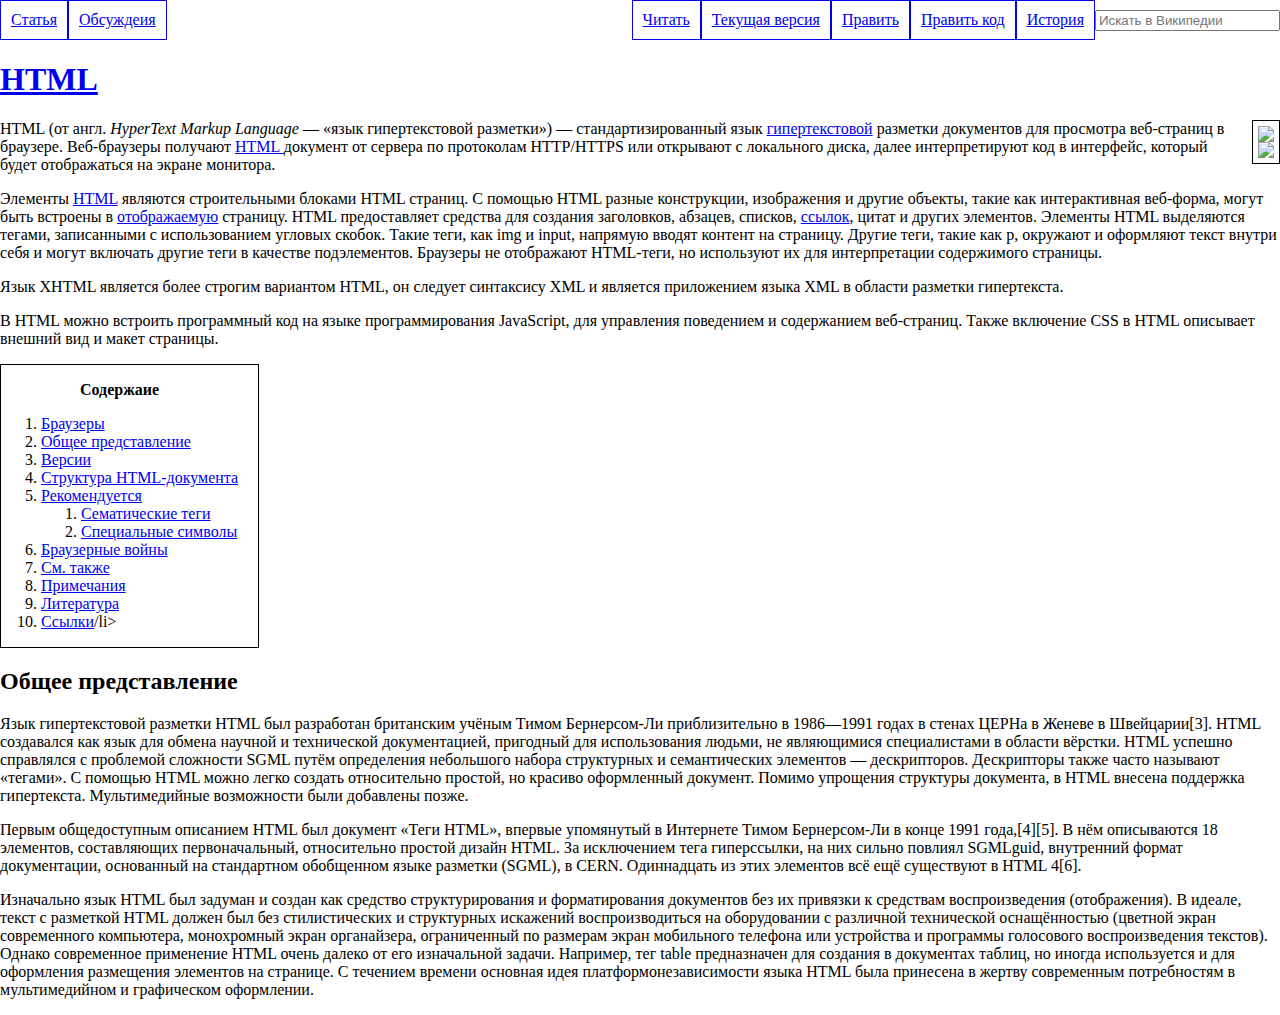
==== index2.html @ 9fc77757 "new" ====
<!DOCTYPE html>
<html lang="ru">

<head>
    <meta charset="UTF-8">
    <meta http-equiv="X-UA-Compatible" content="IE=edge">
    <meta name="viewport" content="width=device-width, initial-scale=1.0">
    <title>task_2</title>
    <link rel="stylesheet" href="static/styles/style.css">
</head>
<!-- teg body is wiki  -->

<body>
    <div class="nav-container">
        <nav>
            <ul>
                <li><a href="#">Статья</a></li>
                <li><a href="#">Обсуждеия </a></li>
            </ul>
        </nav>
        <nav>
            <ul>
                <li><a href="#">Читать</a></li>
                <li><a href="#">Текущая версия</a></li>
                <li><a href="#">Править</a></li>
                <li><a href="#">Править код</a></li>
                <li><a href="#">История</a></li>
                <input type="password" placeholder="Искать в Википедии">
            </ul>

        </nav>
    </div>



    <div>

        <h1><a href="#">HTML</a></h1>

        <div class="img-conteiner">
            <div>
                <img class="logo-html"
                    src="https://upload.wikimedia.org/wikipedia/commons/thumb/6/61/HTML5_logo_and_wordmark.svg/80px-HTML5_logo_and_wordmark.svg.png">
                <img src="https://upload.wikimedia.org/wikipedia/commons/thumb/8/84/HTML.svg/274px-HTML.svg.png">

            </div>
        </div>

        <p> HTML (от англ. <span> HyperText Markup Language </span> — «язык гипертекстовой
            разметки») — стандартизированный язык
            <a href="index.html" target="_blanc">гипертекстовой</a> разметки документов для просмотра веб-страниц в
            браузере. Веб-браузеры получают <a href="https://youtube.com" target="_blanc"> HTML </a> документ от
            сервера по протоколам HTTP/HTTPS или открывают с локального диска, далее интерпретируют код в интерфейс,
            который
            будет отображаться на экране монитора.
        </p>

        <p>Элементы <a href="#">HTML</a> являются строительными блоками HTML страниц. С помощью HTML разные
            конструкции,
            изображения и
            другие объекты, такие как интерактивная веб-форма, могут быть встроены в <a href="#">отображаемую</a>
            страницу.
            HTML
            предоставляет средства для создания заголовков, абзацев, списков, <a href="#">ссылок</a>, цитат и других
            элементов. Элементы
            HTML выделяются тегами, записанными с использованием угловых скобок. Такие теги, как img и input,
            напрямую вводят контент на страницу. Другие теги, такие как
            p, окружают и оформляют текст внутри себя и могут включать другие теги в качестве подэлементов. Браузеры
            не
            отображают HTML-теги, но используют их для интерпретации содержимого страницы.</p>
        <p>Язык XHTML является более строгим вариантом HTML, он следует синтаксису XML и является приложением языка
            XML в
            области разметки гипертекста.</p>
        <p>В HTML можно встроить программный код на языке программирования JavaScript, для управления поведением и
            содержанием веб-страниц. Также включение CSS в HTML описывает внешний вид и макет страницы.</p>

        <div class="list-conteiner">
            <p>Содержаие</p>

            <ol>
                <li><a href="#">Браузеры</a></li>
                <li><a href="#">Общее представление</a></li>
                <li><a href="#">Версии</a></li>
                <li><a href="#">Структура HTML-документа</a></li>
                <li><a href="#">Рекомендуется</a></li>
                <ol>
                    <li><a href="#">Сематические теги</a></li>
                    <li><a href="#">Специальные символы</a></li>
                </ol>
                </li>
                <li><a href="#">Браузерные войны</a></li>
                <li><a href="#">См. также</a></li>
                <li><a href="#">Примечания</a></li>
                <li><a href="#">Литература</a></li>
                <li><a href="#">Ссылки</a>/li>
            </ol>
        </div>


        <h2>Общее представление</h2>
        <p>Язык гипертекстовой разметки HTML был разработан британским учёным Тимом Бернерсом-Ли приблизительно в
            1986—1991
            годах в стенах ЦЕРНа в Женеве в Швейцарии[3]. HTML создавался как язык для обмена научной и технической
            документацией, пригодный для использования людьми, не являющимися специалистами в области вёрстки. HTML
            успешно
            справлялся с проблемой сложности SGML путём определения небольшого набора структурных и семантических
            элементов
            — дескрипторов. Дескрипторы также часто называют «тегами». С помощью HTML можно легко создать
            относительно
            простой, но красиво оформленный документ. Помимо упрощения структуры документа, в HTML внесена поддержка
            гипертекста. Мультимедийные возможности были добавлены позже.</p>
        <p>Первым общедоступным описанием HTML был документ «Теги HTML», впервые упомянутый в Интернете Тимом
            Бернерсом-Ли в
            конце 1991 года,[4][5]. В нём описываются 18 элементов, составляющих первоначальный, относительно
            простой дизайн
            HTML. За исключением тега гиперссылки, на них сильно повлиял SGMLguid, внутренний формат документации,
            основанный на стандартном обобщенном языке разметки (SGML), в CERN. Одиннадцать из этих элементов всё
            ещё
            существуют в HTML 4[6].</p>
        <p>Изначально язык HTML был задуман и создан как средство структурирования и форматирования документов без
            их
            привязки к средствам воспроизведения (отображения). В идеале, текст с разметкой HTML должен был без
            стилистических и структурных искажений воспроизводиться на оборудовании с различной технической
            оснащённостью
            (цветной экран современного компьютера, монохромный экран органайзера, ограниченный по размерам экран
            мобильного
            телефона или устройства и программы голосового воспроизведения текстов). Однако современное применение
            HTML
            очень далеко от его изначальной задачи. Например, тег
            table предназначен для создания в документах таблиц, но иногда используется и для оформления размещения
            элементов
            на странице. С течением времени основная идея платформонезависимости языка HTML была принесена в жертву
            современным потребностям в мультимедийном и графическом оформлении.</p>
    </div>

    </div>
</body>

</html>
---- static/styles/style.css ----
body {
    margin: 0;
    padding: 0;
}

span {
    font-style: italic;
}

/* content */
.list-conteiner {
    display: inline-block;
    border-style: solid;
    border-width: 0.5px;
    padding-right: 20px;

}

.list-conteiner>p {
    text-align: center;
    font-weight: bold;
}

.img-conteiner {
    float: right;
    padding: 5px;
    border-style: solid;
    border-width: 0.5px;
    margin-left: 10px;
}

.img-conteiner>div {
    display: flex;
    align-items: center;
    flex-direction: column;



}

.logo-html {
    max-width: 70px;
}

/* Верхня навигационная панель */
.nav-container {
    display: flex;
    justify-content: space-between;
}

.nav-container>nav>ul {

    display: flex;
    list-style: none;
    align-items: center;
    margin: 0;
    padding: 0;

}

.nav-container>nav>ul>li>a {
    display: block;
    padding: 10px;
    border-style: solid;
    border-width: 0.5px;

}
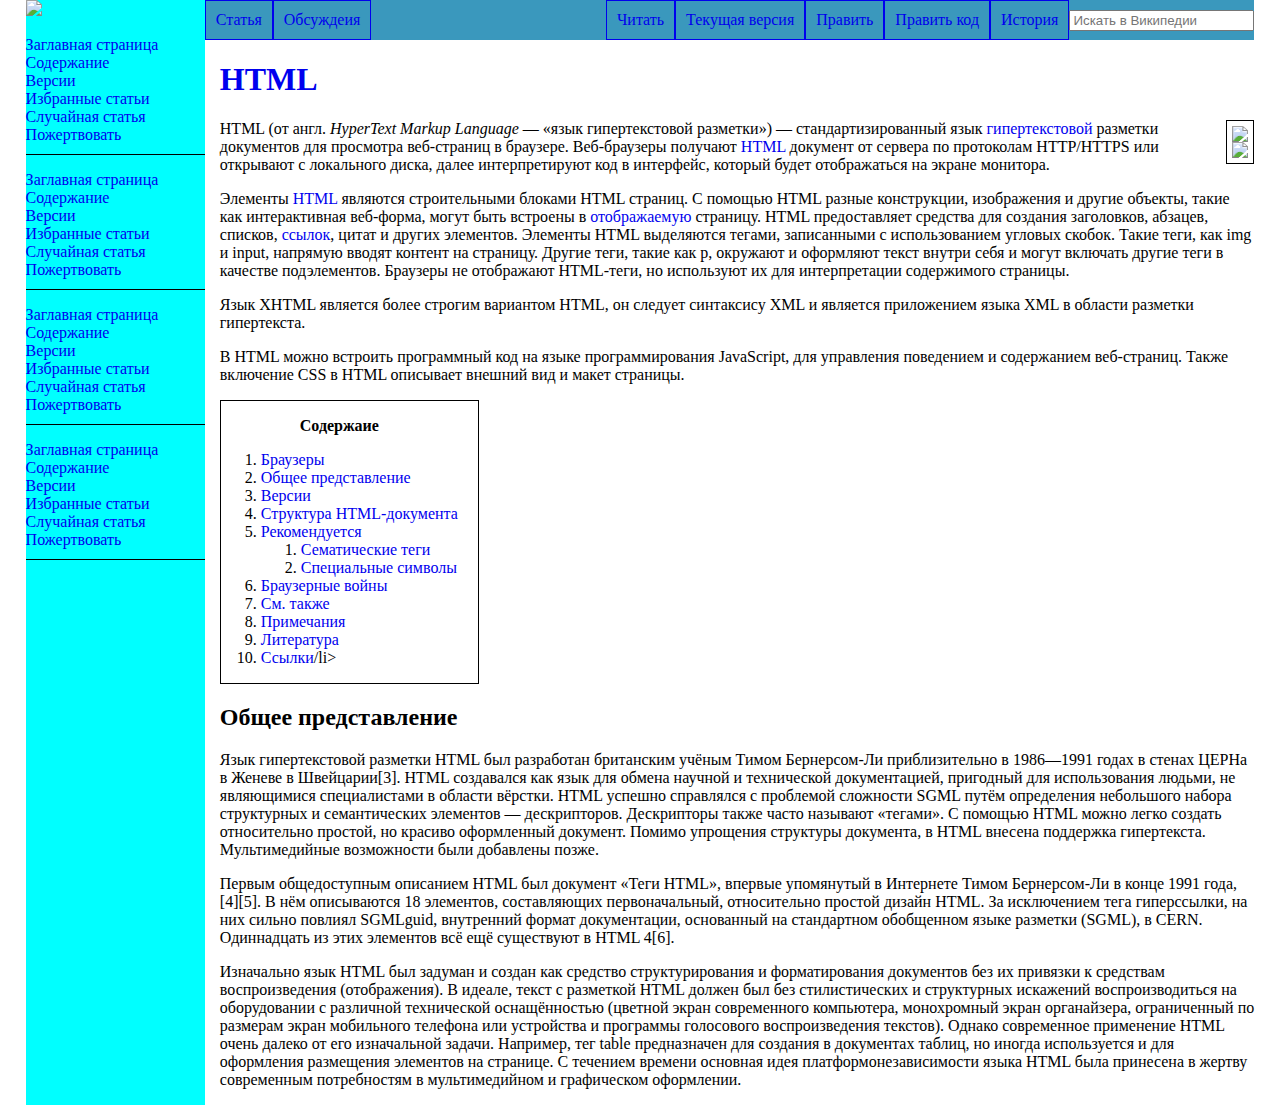
==== commit a4dc6e80: "new" ====
--- a/index2.html
+++ b/index2.html
@@ -7,131 +7,206 @@
     <meta name="viewport" content="width=device-width, initial-scale=1.0">
     <title>task_2</title>
     <link rel="stylesheet" href="static/styles/style.css">
+    <style>
+        a{
+            text-decoration: none;
+        }
+    </style>
 </head>
 <!-- teg body is wiki  -->
 
 <body>
-    <div class="nav-container">
-        <nav>
-            <ul>
-                <li><a href="#">Статья</a></li>
-                <li><a href="#">Обсуждеия </a></li>
-            </ul>
-        </nav>
-        <nav>
-            <ul>
-                <li><a href="#">Читать</a></li>
-                <li><a href="#">Текущая версия</a></li>
-                <li><a href="#">Править</a></li>
-                <li><a href="#">Править код</a></li>
-                <li><a href="#">История</a></li>
-                <input type="password" placeholder="Искать в Википедии">
-            </ul>
-
-        </nav>
-    </div>
-
-
-
-    <div>
-
-        <h1><a href="#">HTML</a></h1>
-
-        <div class="img-conteiner">
-            <div>
-                <img class="logo-html"
-                    src="https://upload.wikimedia.org/wikipedia/commons/thumb/6/61/HTML5_logo_and_wordmark.svg/80px-HTML5_logo_and_wordmark.svg.png">
-                <img src="https://upload.wikimedia.org/wikipedia/commons/thumb/8/84/HTML.svg/274px-HTML.svg.png">
-
+    <div class="page">
+        <div class="header">
+        <div>
+            <img src="https://upload.wikimedia.org/wikipedia/en/thumb/8/80/Wikipedia-logo-v2.svg/1200px-Wikipedia-logo-v2.svg.png">
+        </div>
+            
+
+                <ol>
+                    <li><a href="#">Заглавная страница</a></li>
+                    <li><a href="#">Содержание</a></li>
+                    <li><a href="#">Версии</a></li>
+                    <li><a href="#">Избранные статьи</a></li>
+                    <li><a href="#">Случайная статья</a></li>
+                    <li><a href="#">Пожертвовать</a></li>
+                </ol>
+                <ol>
+                    <li><a href="#">Заглавная страница</a></li>
+                    <li><a href="#">Содержание</a></li>
+                    <li><a href="#">Версии</a></li>
+                    <li><a href="#">Избранные статьи</a></li>
+                    <li><a href="#">Случайная статья</a></li>
+                    <li><a href="#">Пожертвовать</a></li>
+                </ol>
+                <ol>
+                    <li><a href="#">Заглавная страница</a></li>
+                    <li><a href="#">Содержание</a></li>
+                    <li><a href="#">Версии</a></li>
+                    <li><a href="#">Избранные статьи</a></li>
+                    <li><a href="#">Случайная статья</a></li>
+                    <li><a href="#">Пожертвовать</a></li>
+                </ol>
+                <ol>
+                    <li><a href="#">Заглавная страница</a></li>
+                    <li><a href="#">Содержание</a></li>
+                    <li><a href="#">Версии</a></li>
+                    <li><a href="#">Избранные статьи</a></li>
+                    <li><a href="#">Случайная статья</a></li>
+                    <li><a href="#">Пожертвовать</a></li>
+                </ol>
+
+
+           
+
+
+        </div>
+        <div class="section">
+
+
+            <div class="nav-container">
+                <nav>
+                    <ul>
+                        <li><a href="#">Статья</a></li>
+                        <li><a href="#">Обсуждеия </a></li>
+                    </ul>
+                </nav>
+                <nav>
+                    <ul>
+                        <li><a href="#">Читать</a></li>
+                        <li><a href="#">Текущая версия</a></li>
+                        <li><a href="#">Править</a></li>
+                        <li><a href="#">Править код</a></li>
+                        <li><a href="#">История</a></li>
+                        <input type="password" placeholder="Искать в Википедии">
+                    </ul>
+
+                </nav>
             </div>
+
+
+
+            <div class="text-page">
+
+                <h1><a href="#">HTML</a></h1>
+
+                <div class="img-conteiner">
+                    <div>
+                        <img class="logo-html"
+                            src="https://upload.wikimedia.org/wikipedia/commons/thumb/6/61/HTML5_logo_and_wordmark.svg/80px-HTML5_logo_and_wordmark.svg.png">
+                        <img
+                            src="https://upload.wikimedia.org/wikipedia/commons/thumb/8/84/HTML.svg/274px-HTML.svg.png">
+
+                    </div>
+                </div>
+
+                <p> HTML (от англ. <span> HyperText Markup Language </span> — «язык гипертекстовой
+                    разметки») — стандартизированный язык
+                    <a href="index.html" target="_blanc">гипертекстовой</a> разметки документов для просмотра
+                    веб-страниц в
+                    браузере. Веб-браузеры получают <a href="https://youtube.com" target="_blanc"> HTML </a> документ от
+                    сервера по протоколам HTTP/HTTPS или открывают с локального диска, далее интерпретируют код в
+                    интерфейс,
+                    который
+                    будет отображаться на экране монитора.
+                </p>
+
+                <p>Элементы <a href="#">HTML</a> являются строительными блоками HTML страниц. С помощью HTML разные
+                    конструкции,
+                    изображения и
+                    другие объекты, такие как интерактивная веб-форма, могут быть встроены в <a
+                        href="#">отображаемую</a>
+                    страницу.
+                    HTML
+                    предоставляет средства для создания заголовков, абзацев, списков, <a href="#">ссылок</a>, цитат и
+                    других
+                    элементов. Элементы
+                    HTML выделяются тегами, записанными с использованием угловых скобок. Такие теги, как img и input,
+                    напрямую вводят контент на страницу. Другие теги, такие как
+                    p, окружают и оформляют текст внутри себя и могут включать другие теги в качестве подэлементов.
+                    Браузеры
+                    не
+                    отображают HTML-теги, но используют их для интерпретации содержимого страницы.</p>
+                <p>Язык XHTML является более строгим вариантом HTML, он следует синтаксису XML и является приложением
+                    языка
+                    XML в
+                    области разметки гипертекста.</p>
+                <p>В HTML можно встроить программный код на языке программирования JavaScript, для управления поведением
+                    и
+                    содержанием веб-страниц. Также включение CSS в HTML описывает внешний вид и макет страницы.</p>
+
+                <div class="list-conteiner">
+                    <p>Содержаие</p>
+
+                    <ol>
+                        <li><a href="#">Браузеры</a></li>
+                        <li><a href="#">Общее представление</a></li>
+                        <li><a href="#">Версии</a></li>
+                        <li><a href="#">Структура HTML-документа</a></li>
+                        <li><a href="#">Рекомендуется</a></li>
+                        <ol>
+                            <li><a href="#">Сематические теги</a></li>
+                            <li><a href="#">Специальные символы</a></li>
+                        </ol>
+                        </li>
+                        <li><a href="#">Браузерные войны</a></li>
+                        <li><a href="#">См. также</a></li>
+                        <li><a href="#">Примечания</a></li>
+                        <li><a href="#">Литература</a></li>
+                        <li><a href="#">Ссылки</a>/li>
+                    </ol>
+                </div>
+
+
+                <h2>Общее представление</h2>
+                <p>Язык гипертекстовой разметки HTML был разработан британским учёным Тимом Бернерсом-Ли приблизительно
+                    в
+                    1986—1991
+                    годах в стенах ЦЕРНа в Женеве в Швейцарии[3]. HTML создавался как язык для обмена научной и
+                    технической
+                    документацией, пригодный для использования людьми, не являющимися специалистами в области вёрстки.
+                    HTML
+                    успешно
+                    справлялся с проблемой сложности SGML путём определения небольшого набора структурных и
+                    семантических
+                    элементов
+                    — дескрипторов. Дескрипторы также часто называют «тегами». С помощью HTML можно легко создать
+                    относительно
+                    простой, но красиво оформленный документ. Помимо упрощения структуры документа, в HTML внесена
+                    поддержка
+                    гипертекста. Мультимедийные возможности были добавлены позже.</p>
+                <p>Первым общедоступным описанием HTML был документ «Теги HTML», впервые упомянутый в Интернете Тимом
+                    Бернерсом-Ли в
+                    конце 1991 года,[4][5]. В нём описываются 18 элементов, составляющих первоначальный, относительно
+                    простой дизайн
+                    HTML. За исключением тега гиперссылки, на них сильно повлиял SGMLguid, внутренний формат
+                    документации,
+                    основанный на стандартном обобщенном языке разметки (SGML), в CERN. Одиннадцать из этих элементов
+                    всё
+                    ещё
+                    существуют в HTML 4[6].</p>
+                <p>Изначально язык HTML был задуман и создан как средство структурирования и форматирования документов
+                    без
+                    их
+                    привязки к средствам воспроизведения (отображения). В идеале, текст с разметкой HTML должен был без
+                    стилистических и структурных искажений воспроизводиться на оборудовании с различной технической
+                    оснащённостью
+                    (цветной экран современного компьютера, монохромный экран органайзера, ограниченный по размерам
+                    экран
+                    мобильного
+                    телефона или устройства и программы голосового воспроизведения текстов). Однако современное
+                    применение
+                    HTML
+                    очень далеко от его изначальной задачи. Например, тег
+                    table предназначен для создания в документах таблиц, но иногда используется и для оформления
+                    размещения
+                    элементов
+                    на странице. С течением времени основная идея платформонезависимости языка HTML была принесена в
+                    жертву
+                    современным потребностям в мультимедийном и графическом оформлении.</p>
+            </div>
+
         </div>
-
-        <p> HTML (от англ. <span> HyperText Markup Language </span> — «язык гипертекстовой
-            разметки») — стандартизированный язык
-            <a href="index.html" target="_blanc">гипертекстовой</a> разметки документов для просмотра веб-страниц в
-            браузере. Веб-браузеры получают <a href="https://youtube.com" target="_blanc"> HTML </a> документ от
-            сервера по протоколам HTTP/HTTPS или открывают с локального диска, далее интерпретируют код в интерфейс,
-            который
-            будет отображаться на экране монитора.
-        </p>
-
-        <p>Элементы <a href="#">HTML</a> являются строительными блоками HTML страниц. С помощью HTML разные
-            конструкции,
-            изображения и
-            другие объекты, такие как интерактивная веб-форма, могут быть встроены в <a href="#">отображаемую</a>
-            страницу.
-            HTML
-            предоставляет средства для создания заголовков, абзацев, списков, <a href="#">ссылок</a>, цитат и других
-            элементов. Элементы
-            HTML выделяются тегами, записанными с использованием угловых скобок. Такие теги, как img и input,
-            напрямую вводят контент на страницу. Другие теги, такие как
-            p, окружают и оформляют текст внутри себя и могут включать другие теги в качестве подэлементов. Браузеры
-            не
-            отображают HTML-теги, но используют их для интерпретации содержимого страницы.</p>
-        <p>Язык XHTML является более строгим вариантом HTML, он следует синтаксису XML и является приложением языка
-            XML в
-            области разметки гипертекста.</p>
-        <p>В HTML можно встроить программный код на языке программирования JavaScript, для управления поведением и
-            содержанием веб-страниц. Также включение CSS в HTML описывает внешний вид и макет страницы.</p>
-
-        <div class="list-conteiner">
-            <p>Содержаие</p>
-
-            <ol>
-                <li><a href="#">Браузеры</a></li>
-                <li><a href="#">Общее представление</a></li>
-                <li><a href="#">Версии</a></li>
-                <li><a href="#">Структура HTML-документа</a></li>
-                <li><a href="#">Рекомендуется</a></li>
-                <ol>
-                    <li><a href="#">Сематические теги</a></li>
-                    <li><a href="#">Специальные символы</a></li>
-                </ol>
-                </li>
-                <li><a href="#">Браузерные войны</a></li>
-                <li><a href="#">См. также</a></li>
-                <li><a href="#">Примечания</a></li>
-                <li><a href="#">Литература</a></li>
-                <li><a href="#">Ссылки</a>/li>
-            </ol>
-        </div>
-
-
-        <h2>Общее представление</h2>
-        <p>Язык гипертекстовой разметки HTML был разработан британским учёным Тимом Бернерсом-Ли приблизительно в
-            1986—1991
-            годах в стенах ЦЕРНа в Женеве в Швейцарии[3]. HTML создавался как язык для обмена научной и технической
-            документацией, пригодный для использования людьми, не являющимися специалистами в области вёрстки. HTML
-            успешно
-            справлялся с проблемой сложности SGML путём определения небольшого набора структурных и семантических
-            элементов
-            — дескрипторов. Дескрипторы также часто называют «тегами». С помощью HTML можно легко создать
-            относительно
-            простой, но красиво оформленный документ. Помимо упрощения структуры документа, в HTML внесена поддержка
-            гипертекста. Мультимедийные возможности были добавлены позже.</p>
-        <p>Первым общедоступным описанием HTML был документ «Теги HTML», впервые упомянутый в Интернете Тимом
-            Бернерсом-Ли в
-            конце 1991 года,[4][5]. В нём описываются 18 элементов, составляющих первоначальный, относительно
-            простой дизайн
-            HTML. За исключением тега гиперссылки, на них сильно повлиял SGMLguid, внутренний формат документации,
-            основанный на стандартном обобщенном языке разметки (SGML), в CERN. Одиннадцать из этих элементов всё
-            ещё
-            существуют в HTML 4[6].</p>
-        <p>Изначально язык HTML был задуман и создан как средство структурирования и форматирования документов без
-            их
-            привязки к средствам воспроизведения (отображения). В идеале, текст с разметкой HTML должен был без
-            стилистических и структурных искажений воспроизводиться на оборудовании с различной технической
-            оснащённостью
-            (цветной экран современного компьютера, монохромный экран органайзера, ограниченный по размерам экран
-            мобильного
-            телефона или устройства и программы голосового воспроизведения текстов). Однако современное применение
-            HTML
-            очень далеко от его изначальной задачи. Например, тег
-            table предназначен для создания в документах таблиц, но иногда используется и для оформления размещения
-            элементов
-            на странице. С течением времени основная идея платформонезависимости языка HTML была принесена в жертву
-            современным потребностям в мультимедийном и графическом оформлении.</p>
-    </div>
 
     </div>
 </body>
--- a/static/styles/style.css
+++ b/static/styles/style.css
@@ -46,6 +46,7 @@
 .nav-container {
     display: flex;
     justify-content: space-between;
+    background-color: rgb(58, 152, 189);
 }
 
 .nav-container>nav>ul {
@@ -64,4 +65,41 @@
     border-style: solid;
     border-width: 0.5px;
 
-}+}
+
+
+@media (max-width: 900px) {
+    .nav-container.nav-container {
+        flex-direction: column;
+    }
+}
+.text-page{
+    padding-left: 15px;
+
+}
+.page {
+    display: flex ;
+    justify-content: center;
+}
+.header{
+    width: 14% ;
+    background-color: aqua;
+}
+.section{
+    width: 82%;
+}
+
+.header>ol {
+    list-style: none;
+    border-bottom-style: solid;
+    border-width: 0.5px;
+    margin: 10 px ;
+    padding: 0;
+    padding-bottom: 10px;
+}
+.header>div{
+    width: 100%;
+}
+.header>div>img{
+    width: 100%;
+}
